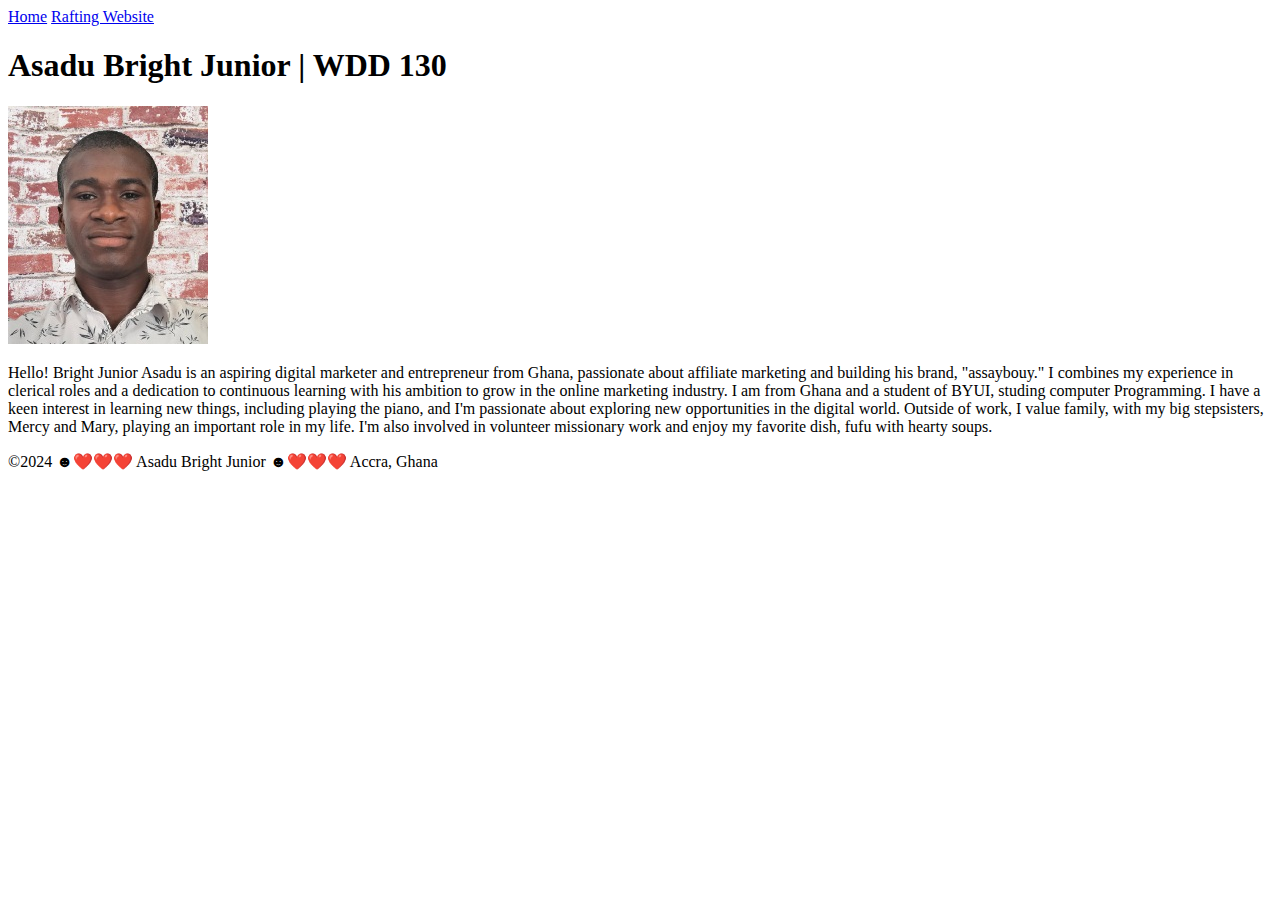
==== index.html @ fc3bc63c "first commit" ====
<!DOCTYPE html>
<html lang="en-US">

     <head>
        <meta charset="utf-8">
        <meta name="viewport" content="width = device-width,inital-scale = 1.0">
        <title> Asadu Bright Junior | WDD 130</title>
    </head>

    <body>
        <header>
            <nav>
                <a href="#">Home</a>
                <a href="wwr/">Rafting Website</a>
            </nav>
        </header>

        <main>
            <h1> Asadu Bright Junior | WDD 130</h1>
            <img src="images/profile.jpg" alt="Hello, my name is Asadu Bright Junior" width="200">
            <p>Hello! Bright Junior Asadu is an aspiring digital marketer and entrepreneur from Ghana, passionate about affiliate marketing and building his brand, "assaybouy." I combines my experience in clerical roles and a dedication to continuous learning with his ambition to grow in the online marketing industry. I am from Ghana and a student of BYUI, studing computer Programming.
                I have a keen interest in learning new things, including playing the piano, and I'm passionate about exploring new opportunities in the digital world. Outside of work, I value family, with my big stepsisters, Mercy and Mary, playing an important role in my life. I'm also involved in volunteer missionary work and enjoy my favorite dish, fufu with hearty soups.
            </p>
        </main>
        <footer>
            <p>©2024 ☻❤️❤️❤️ Asadu Bright Junior ☻❤️❤️❤️ Accra, Ghana</p>
        </footer>

    </body>
</html>
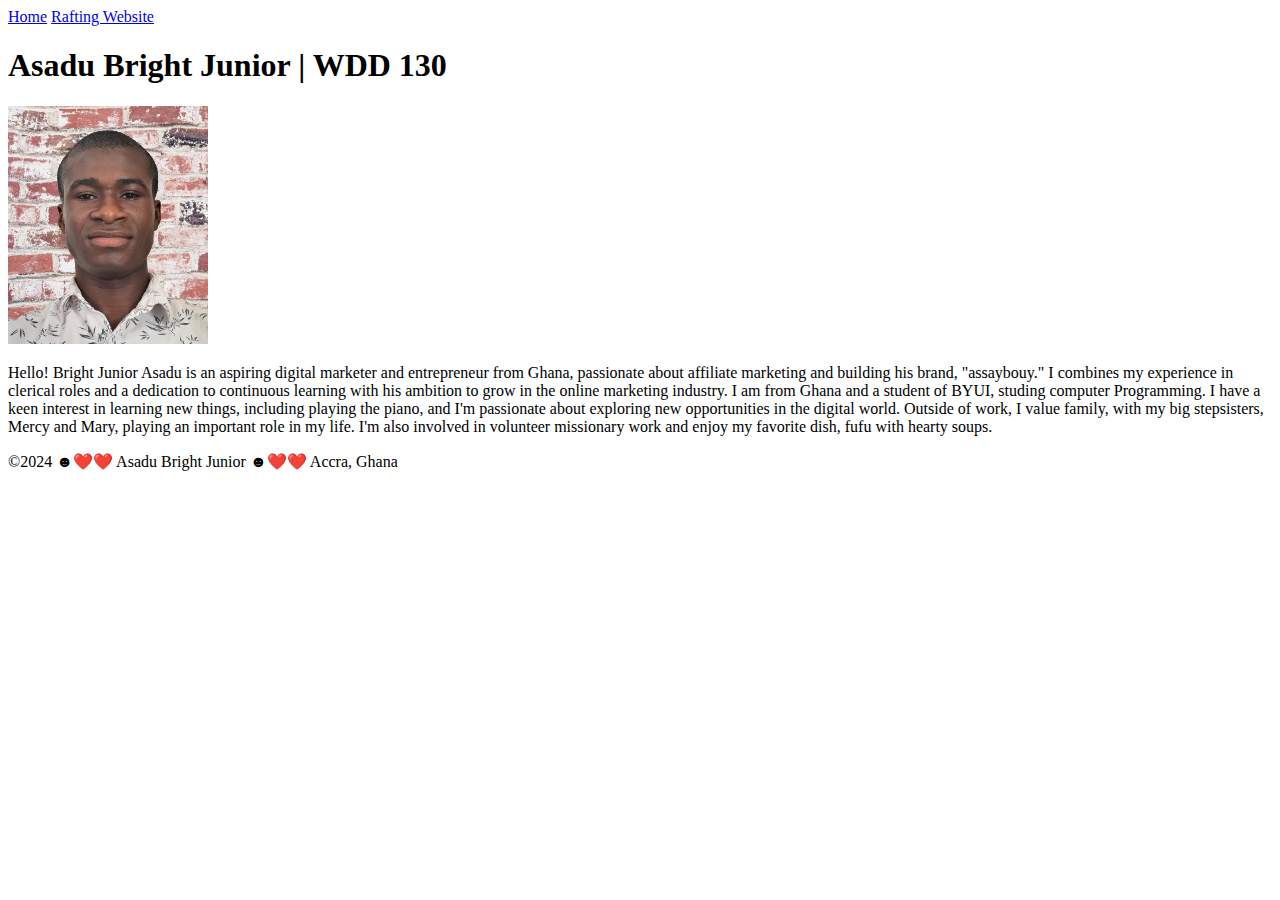
==== commit d39dcfe2: "taken one heart emogi from line 26" ====
--- a/index.html
+++ b/index.html
@@ -23,7 +23,7 @@
             </p>
         </main>
         <footer>
-            <p>©2024 ☻❤️❤️❤️ Asadu Bright Junior ☻❤️❤️❤️ Accra, Ghana</p>
+            <p>©2024 ☻❤️❤️ Asadu Bright Junior ☻❤️❤️ Accra, Ghana</p>
         </footer>
 
     </body>
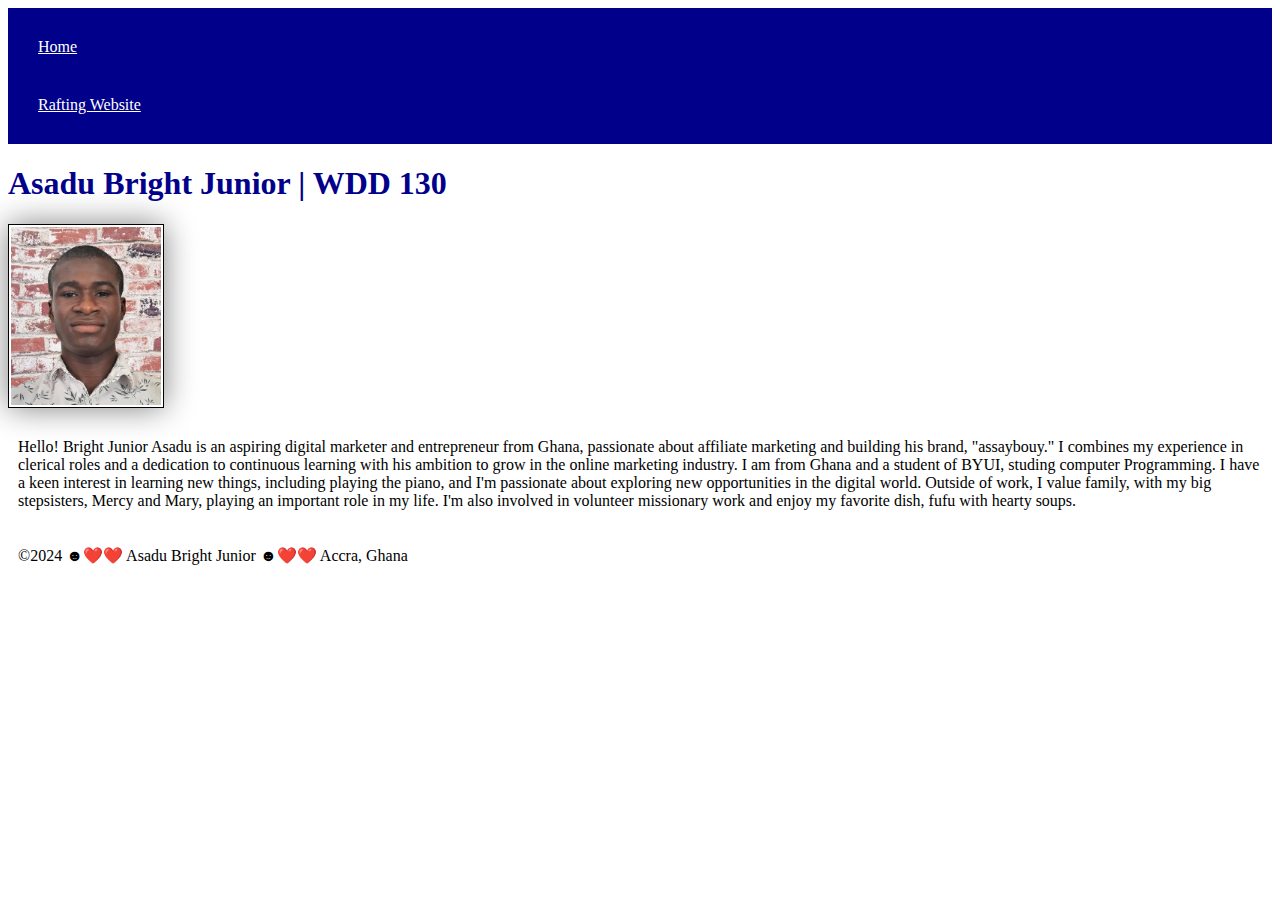
==== commit 1bc4e1a7: "I have added a CSS file to my work." ====
--- a/index.html
+++ b/index.html
@@ -3,8 +3,9 @@
 
      <head>
         <meta charset="utf-8">
-        <meta name="viewport" content="width = device-width,inital-scale = 1.0">
+        <meta name="viewport" content="width = device-width,initial-scale=1.0">
         <title> Asadu Bright Junior | WDD 130</title>
+        <link rel="stylesheet" href="styles/styles.css">
     </head>
 
     <body>
@@ -27,5 +28,4 @@
         </footer>
 
     </body>
-</html>
-
+</html>--- a/styles/styles.css
+++ b/styles/styles.css
@@ -0,0 +1,22 @@
+nav {
+    background-color: darkblue;
+    padding: 10px;
+}
+nav a {
+    color: white;
+    display: block;
+    padding: 20px;
+  }
+  h1 {
+    color: darkblue;
+  }
+  img {
+    width: 150px;
+    height: auto;
+    border: 1px solid black;
+    padding: 2px;
+    box-shadow: 0 0 30px gray;
+  }
+  p {
+    padding: 10px;
+  }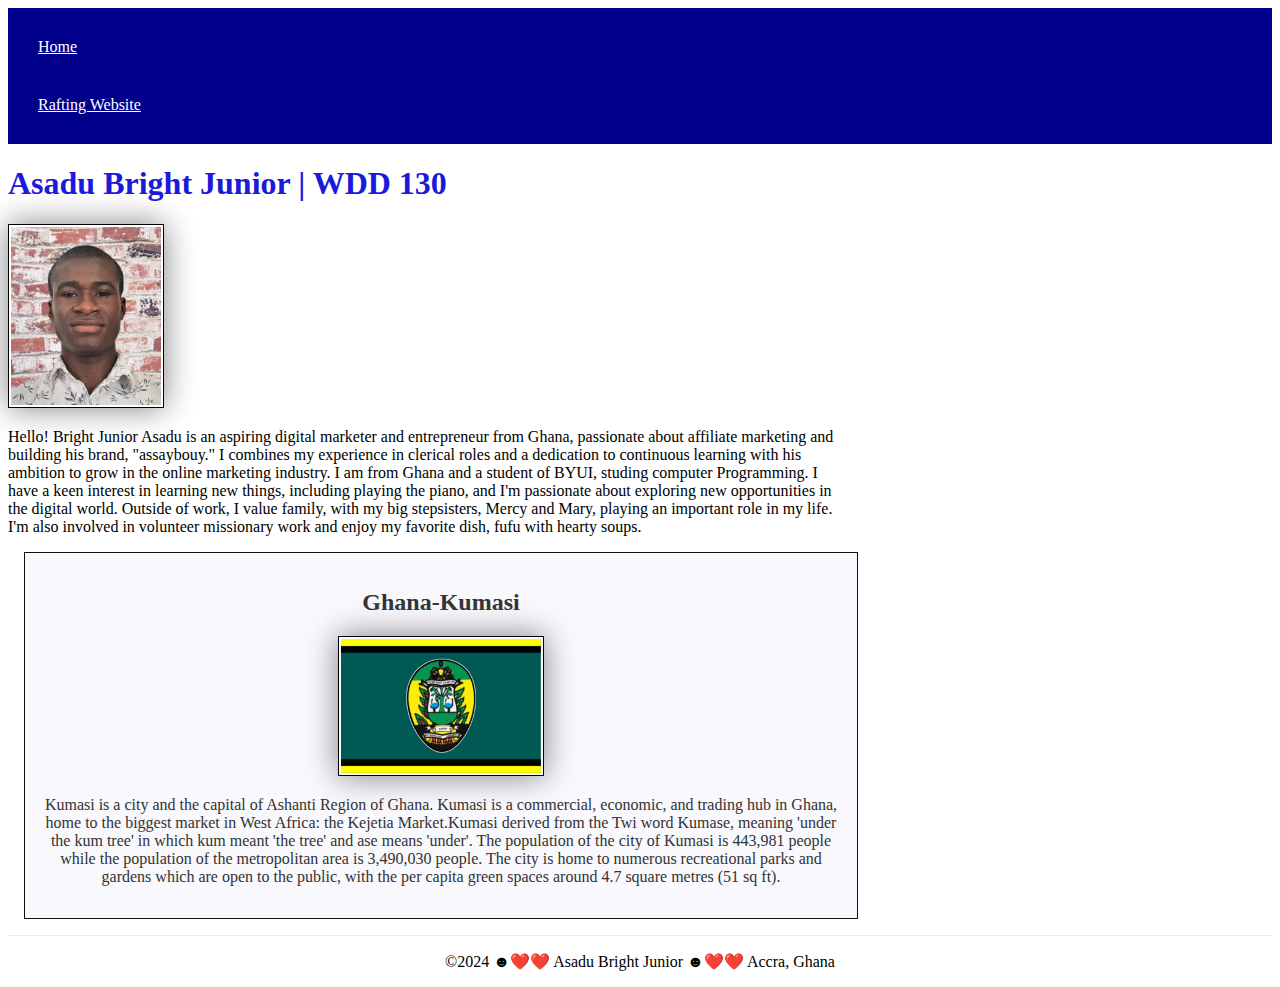
==== commit faae0b15: "I have added aside element to the HTML file. And in the aside element is a h2 header, an image of my" ====
--- a/index.html
+++ b/index.html
@@ -5,6 +5,8 @@
         <meta charset="utf-8">
         <meta name="viewport" content="width = device-width,initial-scale=1.0">
         <title> Asadu Bright Junior | WDD 130</title>
+        <meta name="description" content="My name is Bright, an online student of BYUI who loves computer.">
+        <meta name="author" content="Bright Asadu Junior">
         <link rel="stylesheet" href="styles/styles.css">
     </head>
 
@@ -23,6 +25,13 @@
                 I have a keen interest in learning new things, including playing the piano, and I'm passionate about exploring new opportunities in the digital world. Outside of work, I value family, with my big stepsisters, Mercy and Mary, playing an important role in my life. I'm also involved in volunteer missionary work and enjoy my favorite dish, fufu with hearty soups.
             </p>
         </main>
+        <aside>
+            <h2>Ghana-Kumasi</h2>
+            <img src="images/Flag_of_Kumasi.png" alt="The Flag of Kumasi">
+            <p>
+                Kumasi is a city and the capital of Ashanti Region of Ghana. Kumasi is a commercial, economic, and trading hub in Ghana, home to the biggest market in West Africa: the Kejetia Market.Kumasi derived from the Twi word Kumase, meaning 'under the kum tree' in which kum meant 'the tree' and ase means 'under'. The population of the city of Kumasi is 443,981 people while the population of the metropolitan area is 3,490,030 people. The city is home to numerous recreational parks and gardens which are open to the public, with the per capita green spaces around 4.7 square metres (51 sq ft).
+            </p>
+        </aside>
         <footer>
             <p>©2024 ☻❤️❤️ Asadu Bright Junior ☻❤️❤️ Accra, Ghana</p>
         </footer>
--- a/styles/styles.css
+++ b/styles/styles.css
@@ -2,21 +2,56 @@
     background-color: darkblue;
     padding: 10px;
 }
+
 nav a {
     color: white;
     display: block;
     padding: 20px;
-  }
-  h1 {
-    color: darkblue;
-  }
-  img {
+}
+
+h1 {
+    color: rgb(26, 26, 218);
+}
+
+img {
     width: 150px;
     height: auto;
     border: 1px solid black;
     padding: 2px;
     box-shadow: 0 0 30px gray;
+}
+
+p {
+    padding: 0px;
+}
+
+main {
+    max-width: 840px;
   }
-  p {
-    padding: 10px;
-  }+
+aside {
+  width: 50rem;
+  margin: 1rem;
+  border: 1px solid rgba(21, 1, 1, 0.971);
+  padding: 1rem;
+  background-color: rgb(248, 248, 253);
+  color: #333;
+  text-align: center;
+}
+
+aside img {
+  width: 200px;
+  height: auto;
+}
+
+main img {
+  width: 150px;
+  height: auto;
+}
+
+footer {
+  margin-top: 15px;
+  border-top: 1px solid rgba(239, 230, 230, 0.86);
+    text-align: center;
+}
+  